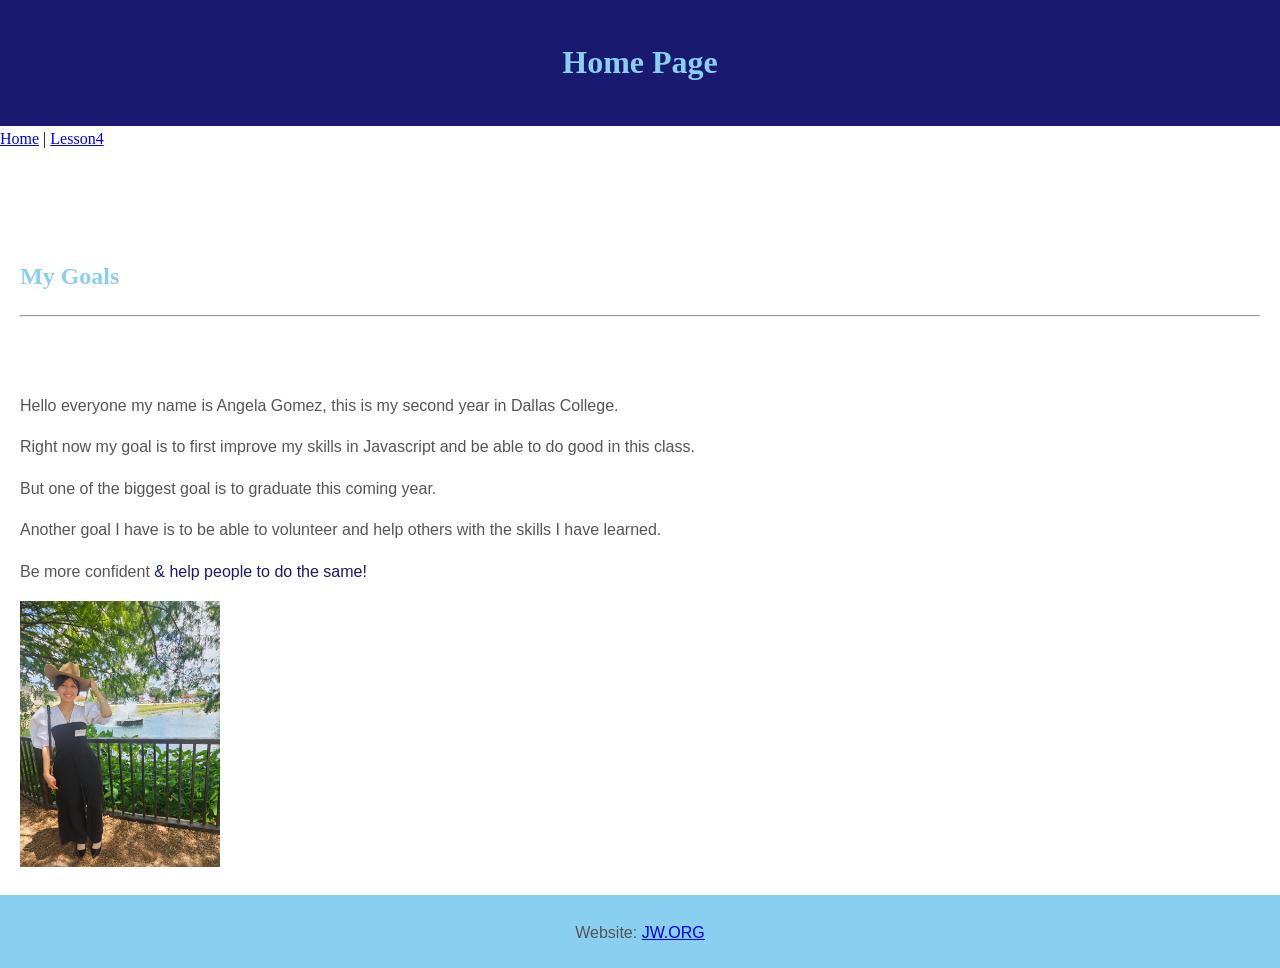
==== index.html @ dc9605df "Update index.html" ====
<!DOCTYPE html>
<html>
<head>
<meta charset="UTF-8">
<title>My Home Page</title>
<link rel="stylesheet" href="style.css" />
</head>
<body>
	<header>
		<h1>Home Page</h1>
	</header>
    <nav>
        <a href="index.html">Home</a> | <a href="quotes.html">Lesson4</a>
    </nav>
	<div class="content">
		<div class="main">
            <br>
			<h2>My Goals</h2>
            <hr>
            <br><br><p>Hello everyone my name is Angela Gomez, this is my second year in Dallas College.</p>
            <p>Right now my goal is to first improve my skills in Javascript and be able to do good in this class.</p>
            <p>But one of the biggest goal is to graduate this coming year.</p>
	    <p>Another goal I have is to be able to volunteer and help others with the skills I have learned.</p>
	    <p>Be more confident <span class="amp">&amp; help people to do the same!</span> </p>
	          
			
			<img src="PicOfMe.jpg"height="300" width="200">
		</div>
	</div>
	<footer>
		<p>Website: <a href="https://www.jw.org/en/">JW.ORG</a></p>
	</footer>
    </div>
</body>
</html>
---- style.css ----
body {
    font-family: 'Times New Roman', Times, serif;
    line-height: 1.6;
    margin: 0;
    padding: 0;
}

header {
    background: #191970;
    color: #FFF;
    padding: 1rem 0;
    text-align: center;
}

nav ul {
    list-style: none;
    padding: 0;
}

nav ul li {
    display: inline;
    margin: 0 10px;
}

nav ul li a {
    color: #333; 
    text-decoration: none;
}

main {
    padding: 20px;
}

h1, h2, h3 {
    color: #89CFF0; 
    font: 500 Georgia, 'Times New Roman', Times, serif;
}

img {
    max-width: 100%;
    height: auto;
}

div {
    background: #FFF;
    padding: 10px;
    margin-top: 20px;
}

span {
    color: #191970; 
}

footer {
    width: 100%;
    height: 4em;
    clear: both;
    background-color: #89CFF0; 
    color: white;
    text-align: center;
    padding-top: 0.6em;
}

p {
    color: #555; /* grey letters */
    font-family: Arial, Helvetica, sans-serif;
}
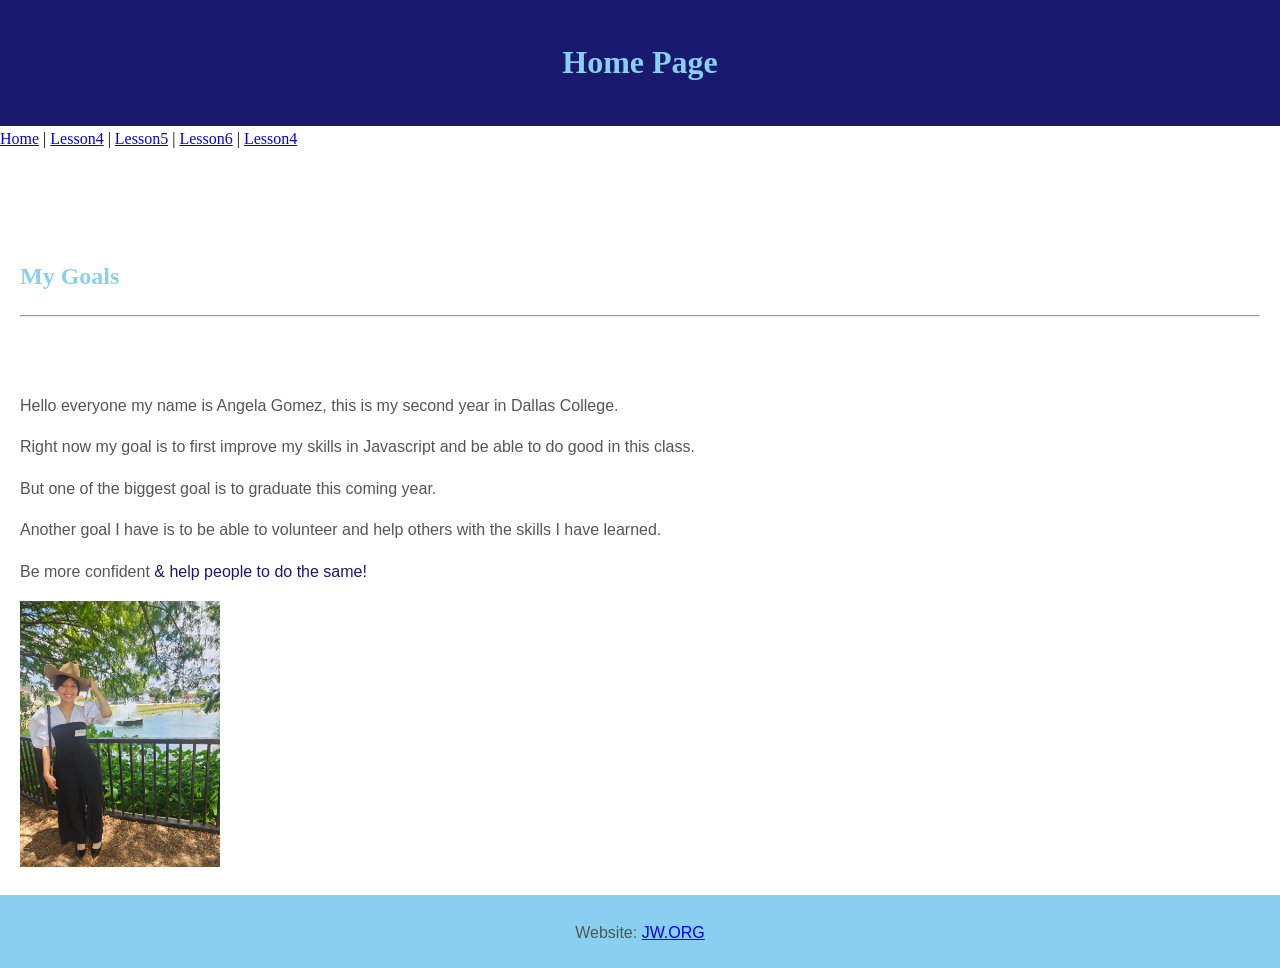
==== commit bd3e1803: "Update index.html" ====
--- a/index.html
+++ b/index.html
@@ -10,7 +10,7 @@
 		<h1>Home Page</h1>
 	</header>
     <nav>
-        <a href="index.html">Home</a> | <a href="quotes.html">Lesson4</a>
+        <a href="index.html">Home</a> | <a href="quotes.html">Lesson4</a> | <a href="secret-number-game.html">Lesson5</a> | <a href="quiz.html">Lesson6</a> | <a href="quotes.html">Lesson4</a>
     </nav>
 	<div class="content">
 		<div class="main">
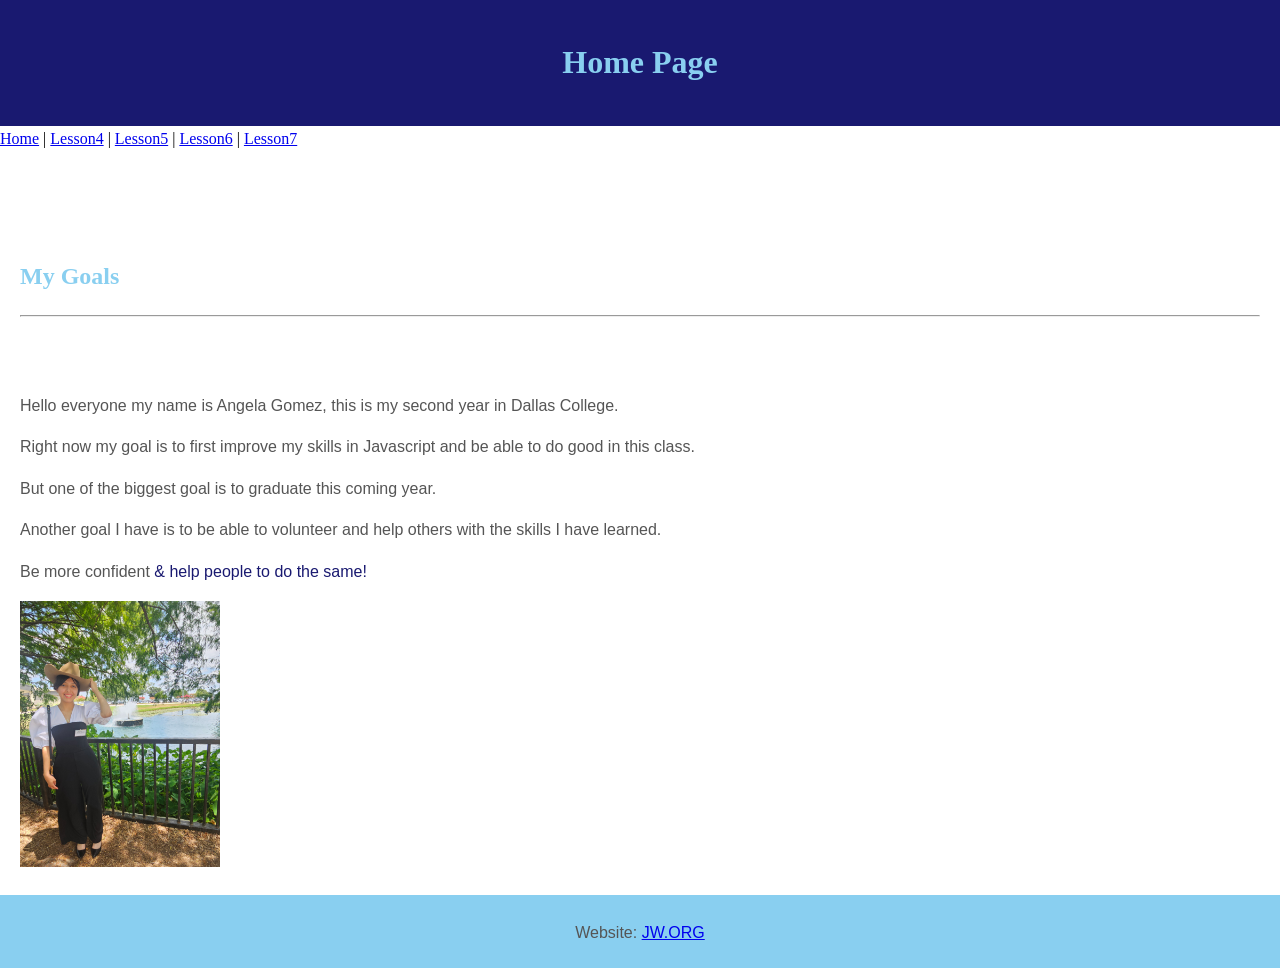
==== commit 68d4ed1b: "Update index.html" ====
--- a/index.html
+++ b/index.html
@@ -10,7 +10,7 @@
 		<h1>Home Page</h1>
 	</header>
     <nav>
-        <a href="index.html">Home</a> | <a href="quotes.html">Lesson4</a> | <a href="secret-number-game.html">Lesson5</a> | <a href="quiz.html">Lesson6</a> | <a href="quotes.html">Lesson4</a>
+        <a href="index.html">Home</a> | <a href="quotes.html">Lesson4</a> | <a href="secret-number-game.html">Lesson5</a> | <a href="quiz.html">Lesson6</a> | <a href="quotes.html">Lesson7</a>
     </nav>
 	<div class="content">
 		<div class="main">
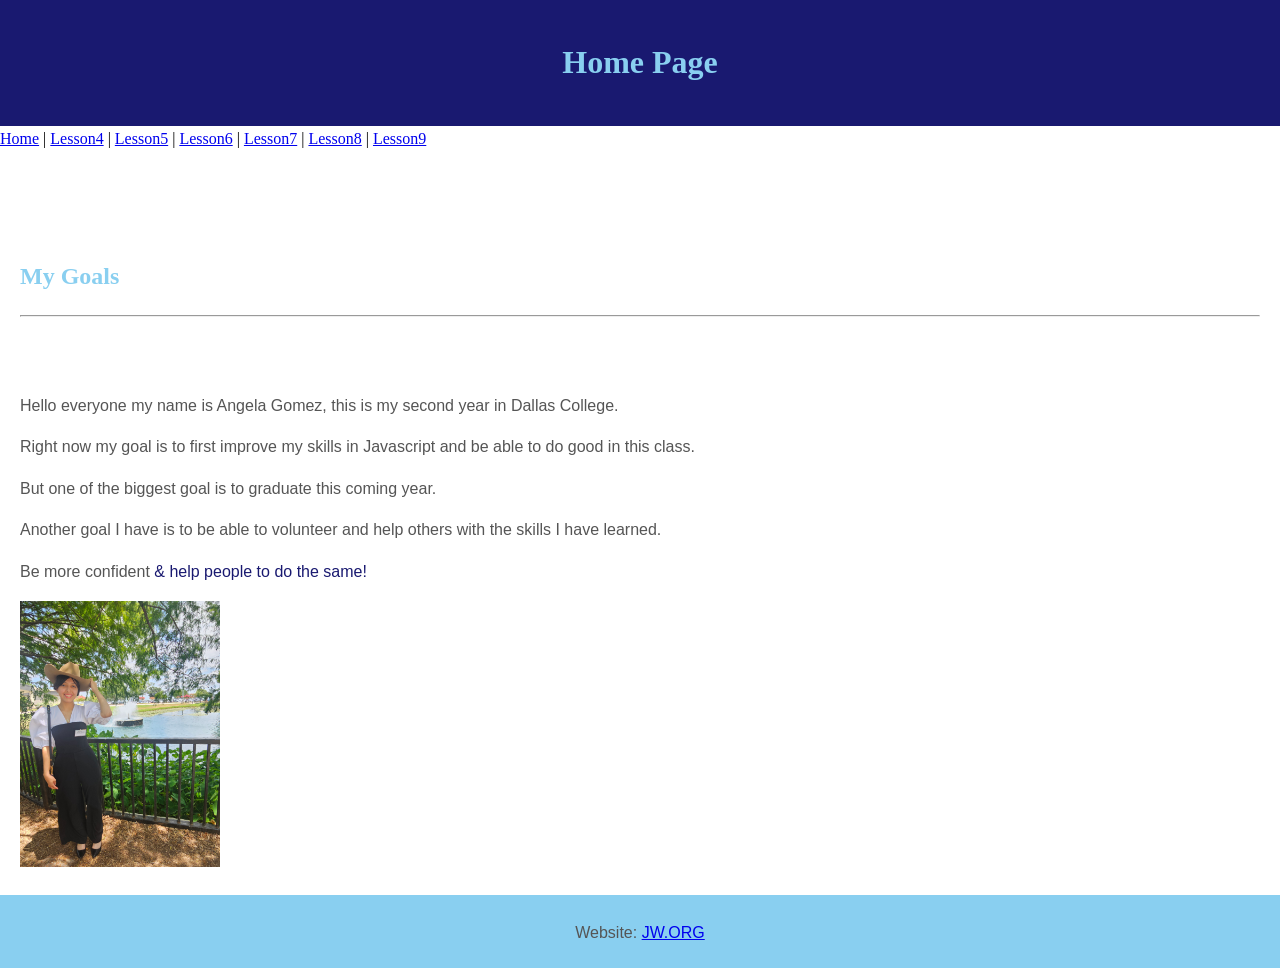
==== commit 7eb9746f: "Update index.html" ====
--- a/index.html
+++ b/index.html
@@ -10,7 +10,7 @@
 		<h1>Home Page</h1>
 	</header>
     <nav>
-        <a href="index.html">Home</a> | <a href="quotes.html">Lesson4</a> | <a href="secret-number-game.html">Lesson5</a> | <a href="quiz.html">Lesson6</a> | <a href="quotes.html">Lesson7</a>
+        <a href="index.html">Home</a> | <a href="quotes.html">Lesson4</a> | <a href="secret-number-game.html">Lesson5</a> | <a href="quiz.html">Lesson6</a> | <a href="trivia.html">Lesson7</a> | <a href="game.html">Lesson8</a> | <a href="quiz.html">Lesson9</a>
     </nav>
 	<div class="content">
 		<div class="main">
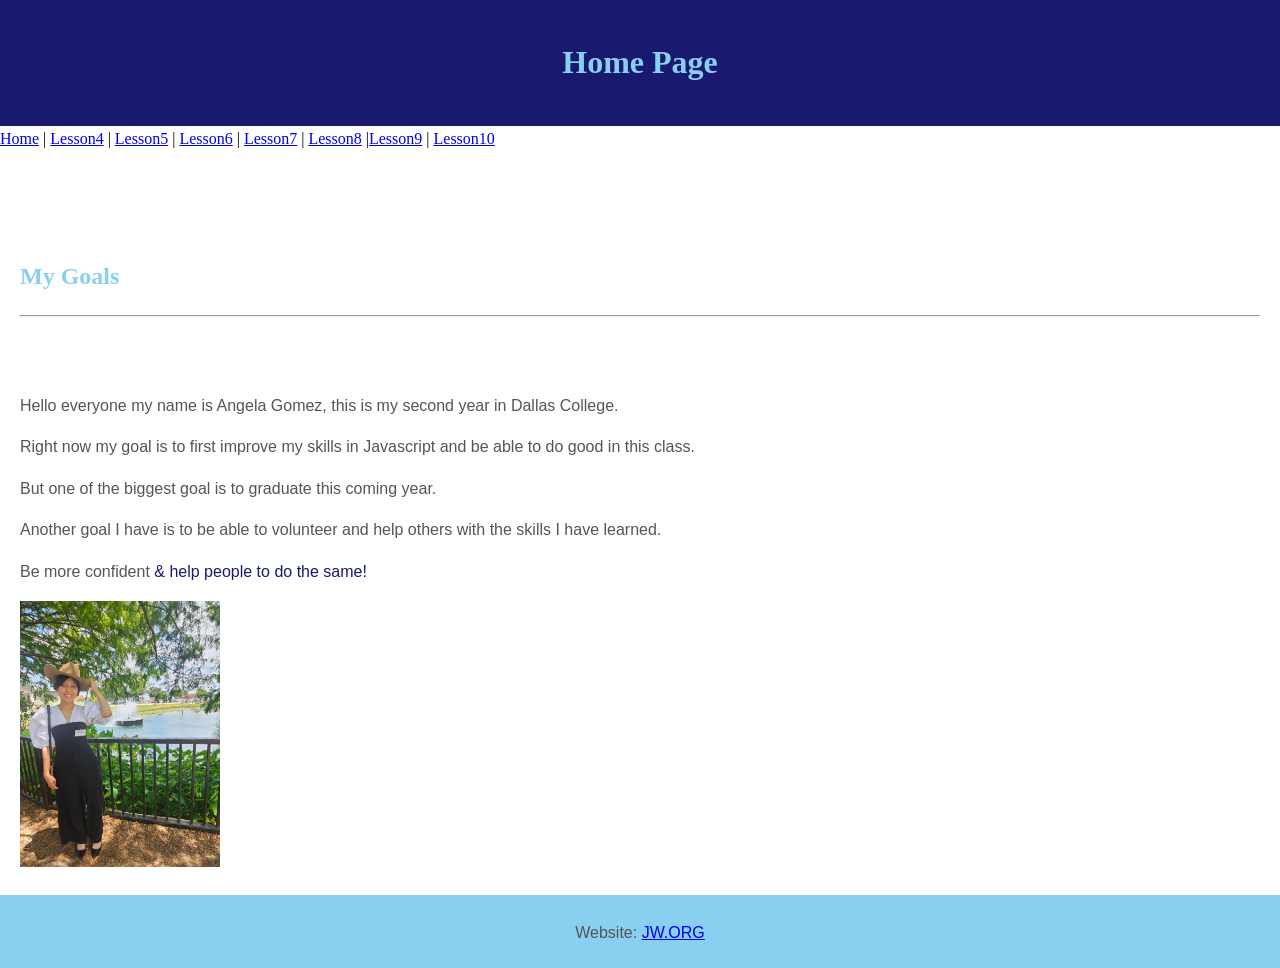
==== commit a75429d3: "Update index.html" ====
--- a/index.html
+++ b/index.html
@@ -10,7 +10,7 @@
 		<h1>Home Page</h1>
 	</header>
     <nav>
-        <a href="index.html">Home</a> | <a href="quotes.html">Lesson4</a> | <a href="secret-number-game.html">Lesson5</a> | <a href="quiz.html">Lesson6</a> | <a href="trivia.html">Lesson7</a> | <a href="game.html">Lesson8</a> | <a href="quiz.html">Lesson9</a>
+        <a href="index.html">Home</a> | <a href="quotes.html">Lesson4</a> | <a href="secret-number-game.html">Lesson5</a> | <a href="quiz.html">Lesson6</a> | <a href="trivia.html">Lesson7</a> | <a href="game.html">Lesson8</a> |<a href="game.html">Lesson9</a> | <a href="glossary.html">Lesson10</a>
     </nav>
 	<div class="content">
 		<div class="main">
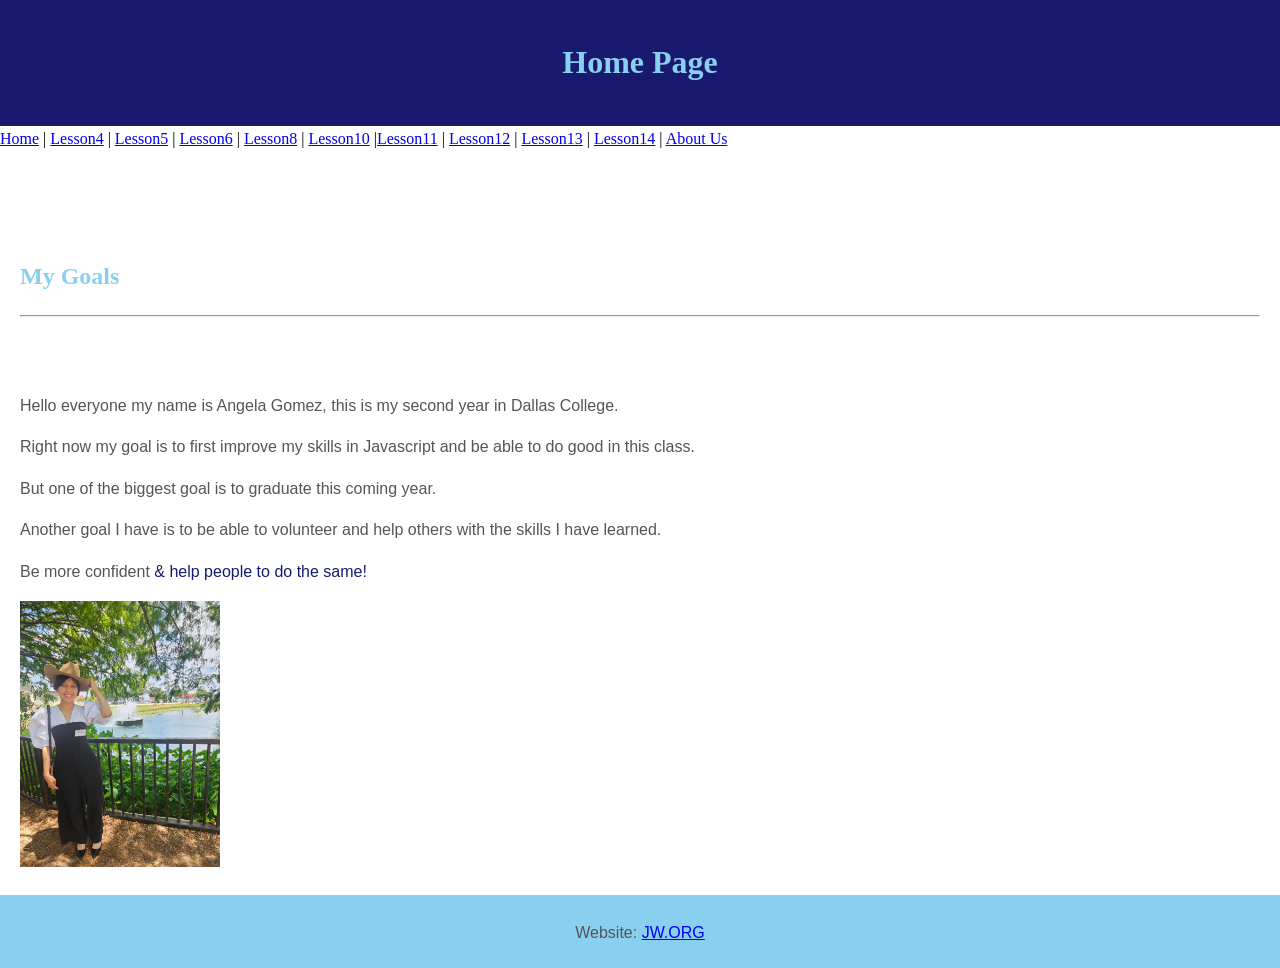
==== commit 4548df39: "Update index.html" ====
--- a/index.html
+++ b/index.html
@@ -10,7 +10,7 @@
 		<h1>Home Page</h1>
 	</header>
     <nav>
-        <a href="index.html">Home</a> | <a href="quotes.html">Lesson4</a> | <a href="secret-number-game.html">Lesson5</a> | <a href="quiz.html">Lesson6</a> | <a href="trivia.html">Lesson7</a> | <a href="game.html">Lesson8</a> |<a href="game.html">Lesson9</a> | <a href="glossary.html">Lesson10</a>
+        <a href="index.html">Home</a> | <a href="quotes.html">Lesson4</a> | <a href="secret-number-game.html">Lesson5</a> | <a href="quiz.html">Lesson6</a> | <a href="trivia.html">Lesson8</a> | <a href="glossary.html">Lesson10</a> |<a href="effects.html">Lesson11</a> | <a href="shopping.html">Lesson12</a> | <a href="gallery.html">Lesson13</a> | <a href="orderform.html">Lesson14</a> | <a href="aboutUs.html">About Us</a> 
     </nav>
 	<div class="content">
 		<div class="main">
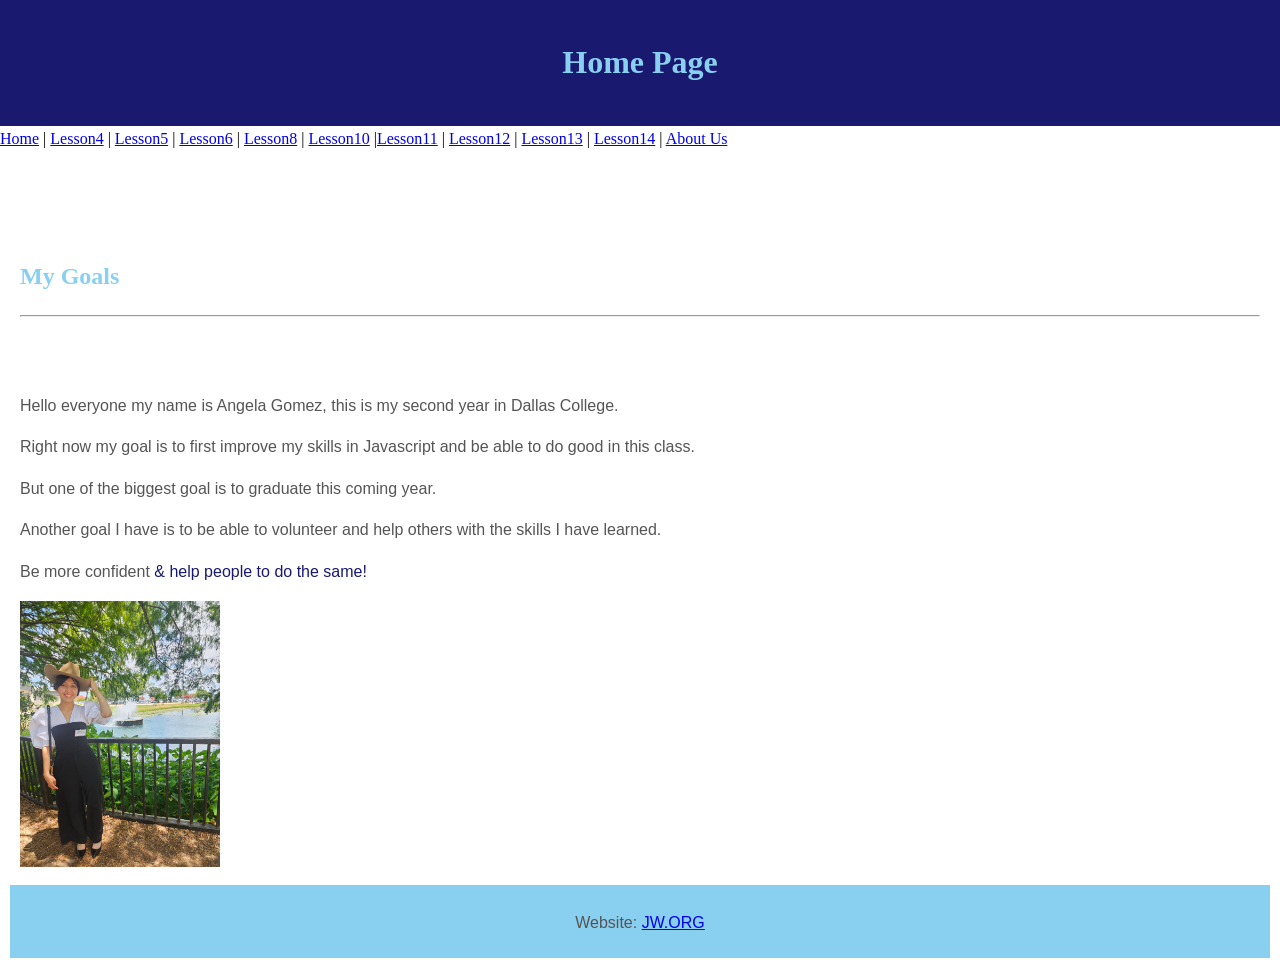
==== commit 100c849f: "Update index.html" ====
--- a/index.html
+++ b/index.html
@@ -25,7 +25,6 @@
 	          
 			
 			<img src="PicOfMe.jpg"height="300" width="200">
-		</div>
 	</div>
 	<footer>
 		<p>Website: <a href="https://www.jw.org/en/">JW.ORG</a></p>
